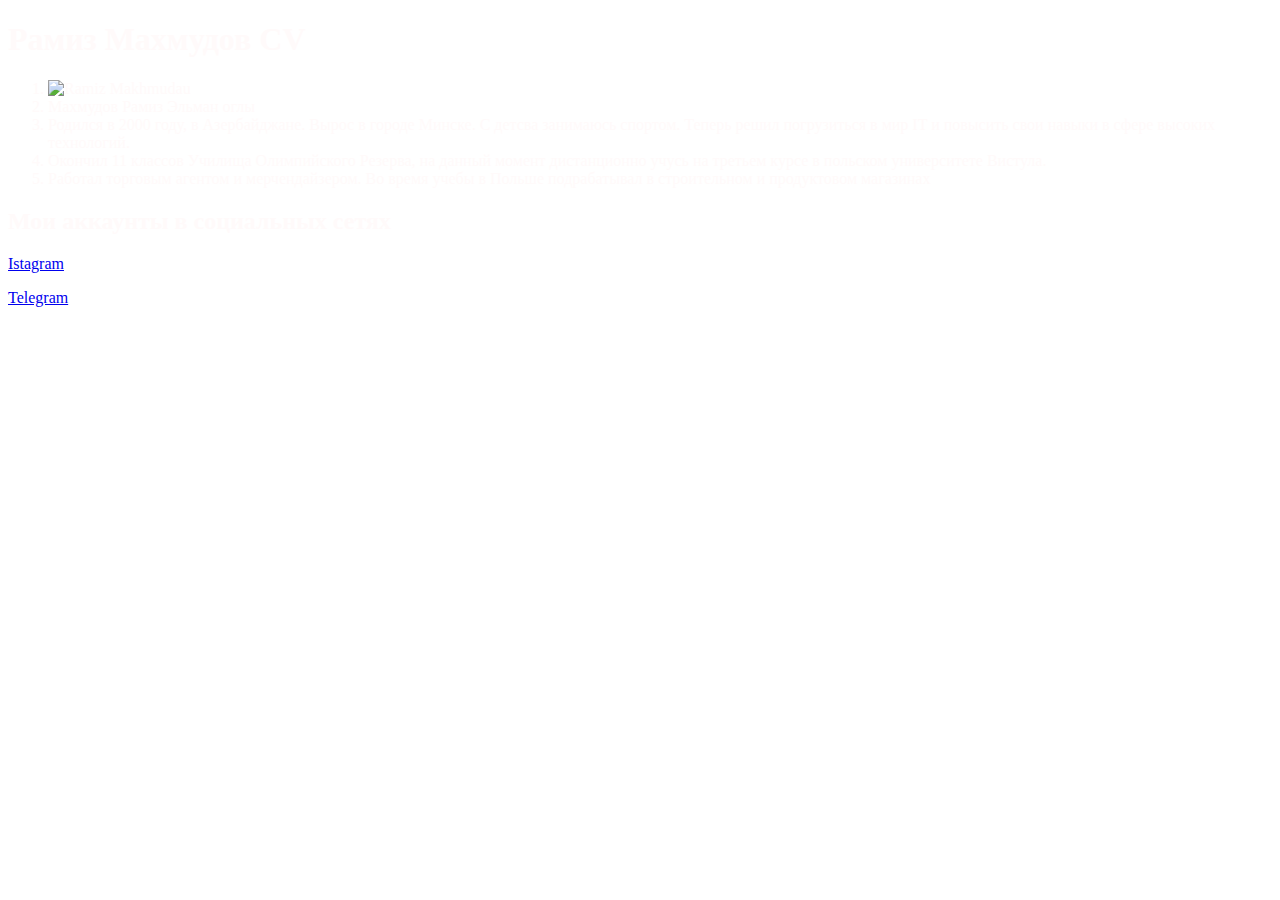
==== index.html @ a9182ec8 "Add files via upload" ====
<!DOCTYPE html>
<html lang="en">
<head>
    <meta charset="UTF-8">
    <meta name="viewport" content="width=device-width, initial-scale=1.0">
    <title>Ramiz CV</title>
    <style>
        body {background-image: url(https://sun9-65.userapi.com/impg/yklRBOHQy_-xGfKqF-pp3jiQlEJ3pMphy6sZrg/lasTceUFhRk.jpg?size=1024x576&quality=96&proxy=1&sign=ccfeca96b43d406e7f864bad73ef2c5c&type=album);}
        body {color: snow;}
    </style>
</head>
<body>
    <header>
        <h1>Рамиз Махмудов CV</h1>
    </header>
    <main>
        <ol>
            <li><img src="https://sun9-5.userapi.com/impg/VFuA0PR07g9yfuRUmyc7DX6ynWh4u1vzTkeg3Q/ln1MNL8lIpk.jpg?size=528x591&quality=96&proxy=1&sign=d537d9d8866f2cedf25cd8be837a7cd2&type=album" alt="Ramiz Makhmudau" width="150" height="180" ></li>
            <li>Махмудов Рамиз Эльман оглы</li>
            <li>Родился в 2000 году, в Азербайджане. Вырос в городе Минске. C детсва занимаюсь спортом. Теперь решил погрузиться в мир IT и повысить свои навыки в сфере высоких технологий.</li>
            <li>Окончил 11 классов Училища Олимпийского Резерва, на данный момент дистанционно учусь на третьем курсе в польском университете Вистула.</li>
            <li>Работал торговым агентом и мерчендайзером. Во время учебы в Польше подрабатывал в строительном и продуктовом магазинах</li>
        </ol>
    </main>
    <footer>
        <h2>Мои аккаунты в социальных сетях</h2>
        <a href="instagram.com/mhmdv70">Istagram</a>
        <p>
        <a href="telegram.me/mhmdv01">Telegram</a>
        </p>
    </footer>
</body>
</html>
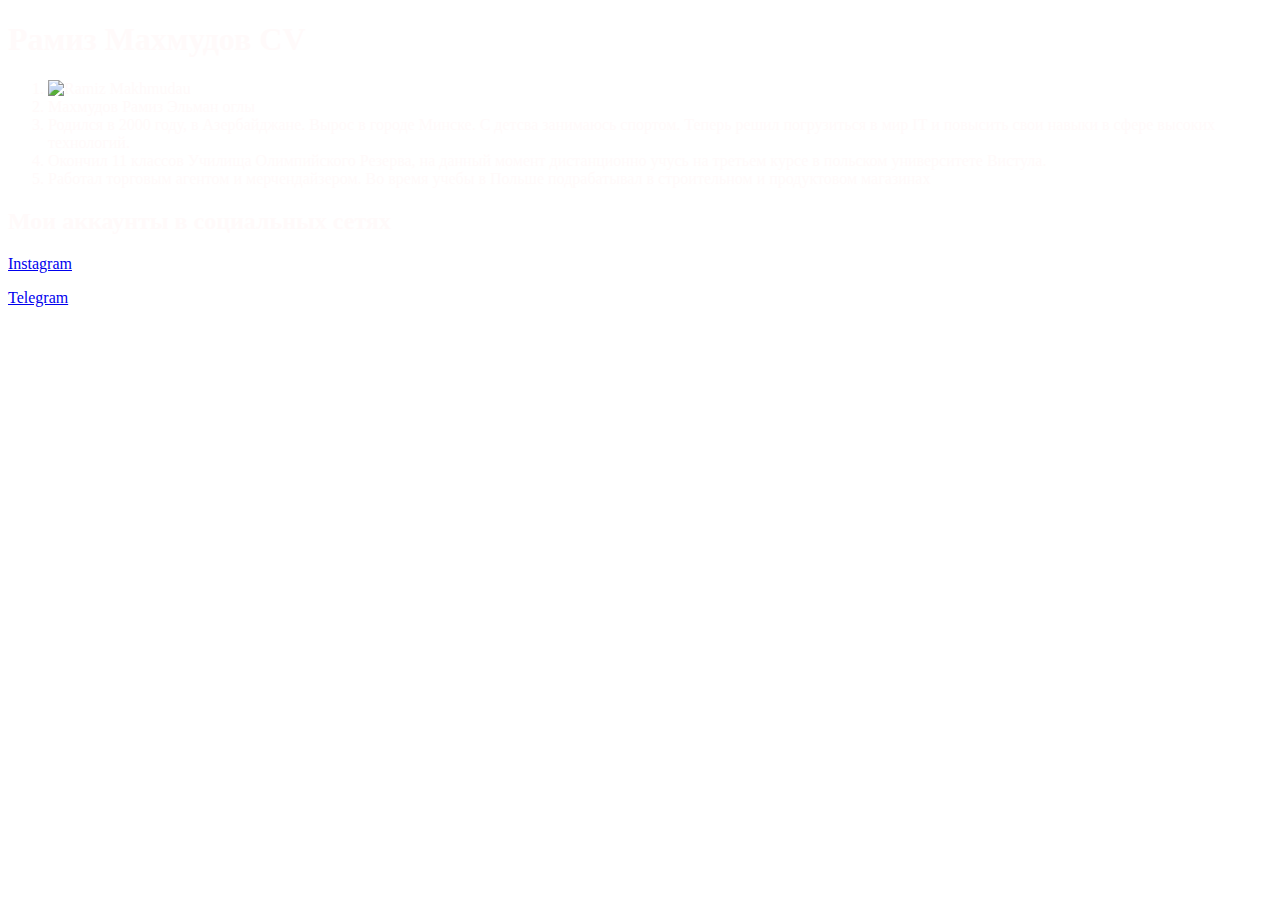
==== commit e87eb383: "Add files via upload" ====
--- a/index.html
+++ b/index.html
@@ -24,7 +24,7 @@
     </main>
     <footer>
         <h2>Мои аккаунты в социальных сетях</h2>
-        <a href="instagram.com/mhmdv70">Istagram</a>
+        <a href="instagram.com/mhmdv70">Instagram</a>
         <p>
         <a href="telegram.me/mhmdv01">Telegram</a>
         </p>
